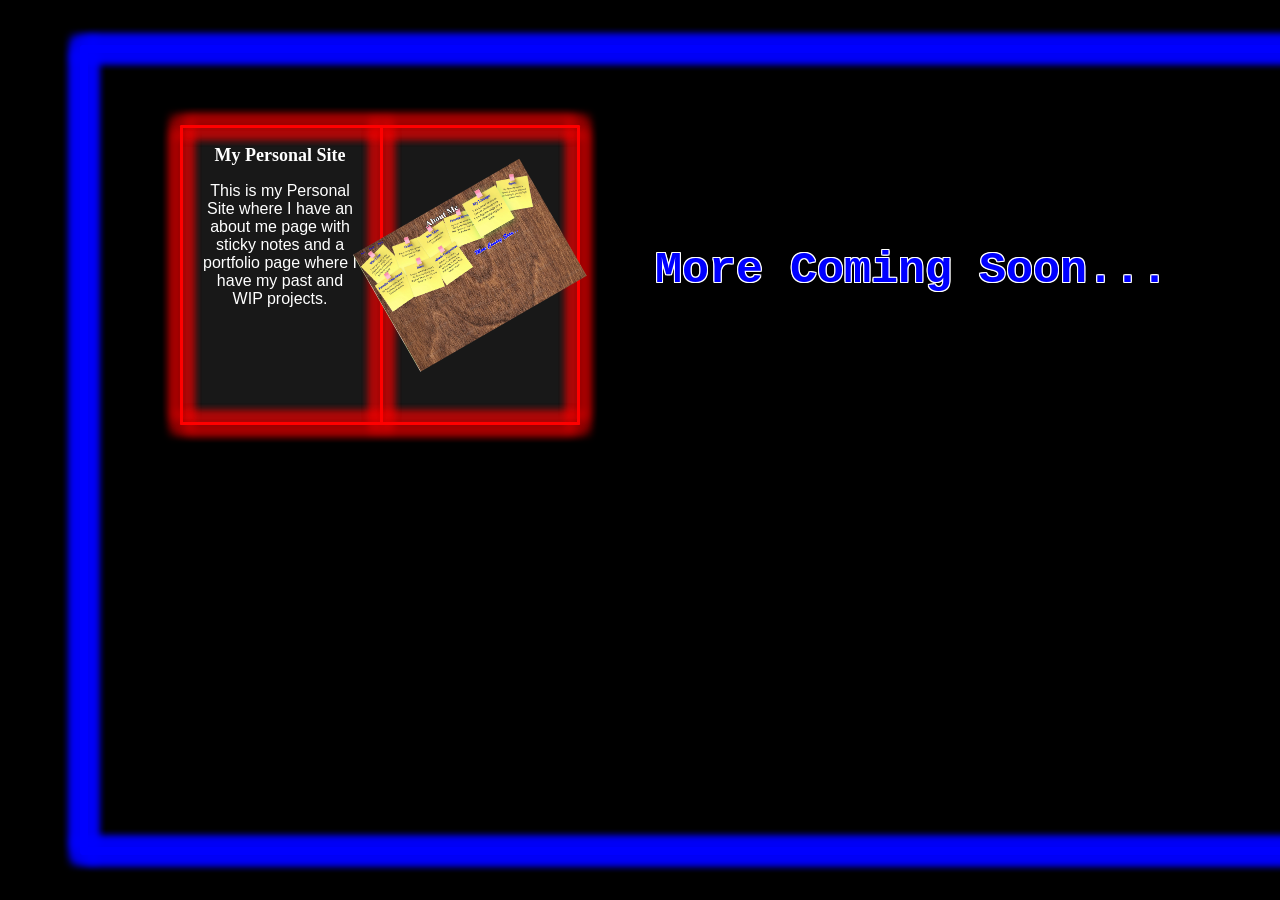
==== My Portfolio/index.html @ aa248a1c "This is my personal site. I added sticky notes and a portfolio page. This repository will only have " ====
<html lang="en">
    <head>
        <link rel="stylesheet" href="style.css">
    </head>
    <body>
    </body>
    <div class="background-area-proper">
        <div class="vert-line-on-edge" style="left: 0;"></div>
        <div class="vert-line-on-edge" style="right: 0;"></div>
        <div class="hor-line-on-edge" style="left: 0; top: 0;"></div>
        <div class="hor-line-on-edge" style="left: 0; bottom: 0;"></div>
        <div class="portfolio-box-item" style="left: 100px; top: 80px;">
            <div class="portfolio-border-vert" style="left: 0;"></div>
            <div class="portfolio-border-vert" style="right: 0;"></div>
            <div class="portfolio-border-hor" style="top: 0;"></div>
            <div class="portfolio-border-hor" style="bottom: 0;"></div>
            <div class="portfolio-border-vert" style="left: 200px;"></div>
            <div class="text-box-portfolio">
                <span style="font-size: large;">My Personal Site</span>
                <p>This is my Personal Site where I have an about me page with sticky notes and a portfolio page where I have my past and WIP projects.</p>
            </div>
            <div class="image-box-portfolio">
                <div style="transform: translateY(45%) translateX(-15%) rotate(-30deg);">
                    <img src="Personal Site image.png" alt="Personal Site Image">
                </div>
            </div>
        </div>
        <div class="text-on-board" style="top: 200px; left: 575;">
            More Coming Soon...
        </div>
    </div>
</html>
---- My Portfolio/style.css ----
:root {
    --outerline-color: blue;
    --outerline-inside-color: rgba(0, 0, 255, 1);
    --inner-color-portfolio: red;
    --outer-color-portfolio: red;
}

body {
    font-family: 'Courier New', Courier, monospace;
    background-color: black;
    color: white;
    min-width: 1600px;
    margin: 0 auto;

}

.background-area-proper {
    /*This will be the background*/
    position: relative;
    top: 50%;
    transform: translateY(-50%);
    width: 1440px;
    height: 90vh;
    margin: 0 auto;
    background-color: black;
    
}

.vert-line-on-edge {
    position: absolute;
    height: 100%;
    width: 8px;
    background-color: var(--outerline-inside-color);
    border-radius: 400px;
    opacity: 100%;
/*    box-shadow:
        -8px -8px 10px 1px blue,  8px -8px 10px 1px blue, -8px 8px 10px 1px blue,  8px 8px 10px 1px blue,
        -8px  0px 10px 1px blue,  8px  0px 10px 1px blue,  0px 8px 10px 1px blue,  0px -8px 10px 1px blue;
*/
    box-shadow:
        -8px -8px 10px 0px var(--outerline-color),  8px -8px 10px 0px var(--outerline-color), -8px 8px 10px 0px var(--outerline-color),  8px 8px 10px 0px var(--outerline-color),
        -8px  0px 10px 0px var(--outerline-color),  8px  0px 10px 0px var(--outerline-color),  0px 8px 10px 0px var(--outerline-color),  0px -8px 10px 0px var(--outerline-color);
    
}

.hor-line-on-edge {
    position: absolute;
    height: 8px;
    width: 100%;
    background-color: var(--outerline-inside-color);
    border-radius: 400px;
    opacity: 100%;
    box-shadow:
        -8px -8px 10px 0px var(--outerline-color),  8px -8px 10px 0px var(--outerline-color), -8px 8px 10px 0px var(--outerline-color),  8px 8px 10px 0px var(--outerline-color),
        -8px  0px 10px 0px var(--outerline-color),  8px  0px 10px 0px var(--outerline-color),  0px 8px 10px 0px var(--outerline-color),  0px -8px 10px 0px var(--outerline-color);

}

.portfolio-box-item {
    position: absolute;
    width: 400px;
    height: 300px;
    transition: transform 0.2s ease-in-out;
    background-color: rgba(128, 128, 128, 0.185);
    color: white;    
}

.text-box-portfolio {
    /* Apna Time Aayega is the song i'm listening to while making this portion of the code :P*/
    position: absolute;
    height:  300px;
    width: 200;
    top: 0;
    left: 0;
    padding: 20px;
    box-sizing: border-box;
    font-family: 'Comic Sans MS', cursive, sans-serif;
    text-align: center;
}

span {
    font-family:'Times New Roman', Times, serif;
    font-weight: bold;
}

.image-box-portfolio {
    /* Angels For Each Other -Martin Garrix and Arijit Singh is the song i'm listening to while making this portion of the code :P*/
    position: absolute;
    height:  300px;
    width: 200px;
    top: 0;
    right: 0;
    padding: 20px;
    box-sizing: border-box;
}

img {
    max-width: 120%; 
    max-height: 120%;
    object-fit: cover;
}

.portfolio-box-item:hover {
    transform: scale(1.2) !important;
}



.portfolio-border-vert {
    position: absolute;
    height: 100%;
    width: 3px;
    background-color: var(--inner-color-portfolio);
    border-radius: 400px;
    box-shadow:
        -8px -8px 10px 0px var(--outer-color-portfolio),  8px -8px 10px 0px var(--outer-color-portfolio), -8px 8px 10px 0px var(--outer-color-portfolio),  8px 8px 10px 0px var(--outer-color-portfolio),
        -8px  0px 10px 0px var(--outer-color-portfolio),  8px  0px 10px 0px var(--outer-color-portfolio),  0px 8px 10px 0px var(--outer-color-portfolio),  0px -8px 10px 0px var(--outer-color-portfolio);
    
}

.portfolio-border-hor {
    position: absolute;
    border-radius: 400px;
    background-color: var(--inner-color-portfolio);
    width: 100%;
    height: 3px;
    box-shadow:
        -8px -8px 10px 0px var(--outer-color-portfolio),  8px -8px 10px 0px var(--outer-color-portfolio), -8px 8px 10px 0px var(--outer-color-portfolio),  8px 8px 10px 0px var(--outer-color-portfolio),
        -8px  0px 10px 0px var(--outer-color-portfolio),  8px  0px 10px 0px var(--outer-color-portfolio),  0px 8px 10px 0px var(--outer-color-portfolio),  0px -8px 10px 0px var(--outer-color-portfolio);

}

.text-on-board {
  position: absolute;
  color: blue;
  font: 'Permanent Marker', 'Playpen Sans';
  font-weight: bold;
  font-size: 45px;
  text-shadow:
    -1px -1px 0 white,  1px -1px 0 white, -1px 1px 0 white,  1px 1px 0 white,
    -1px  0px 0 white,  1px  0px 0 white,  0px 1px 0 white,  0px -1px 0 white;
  text-wrap: nowrap;
}
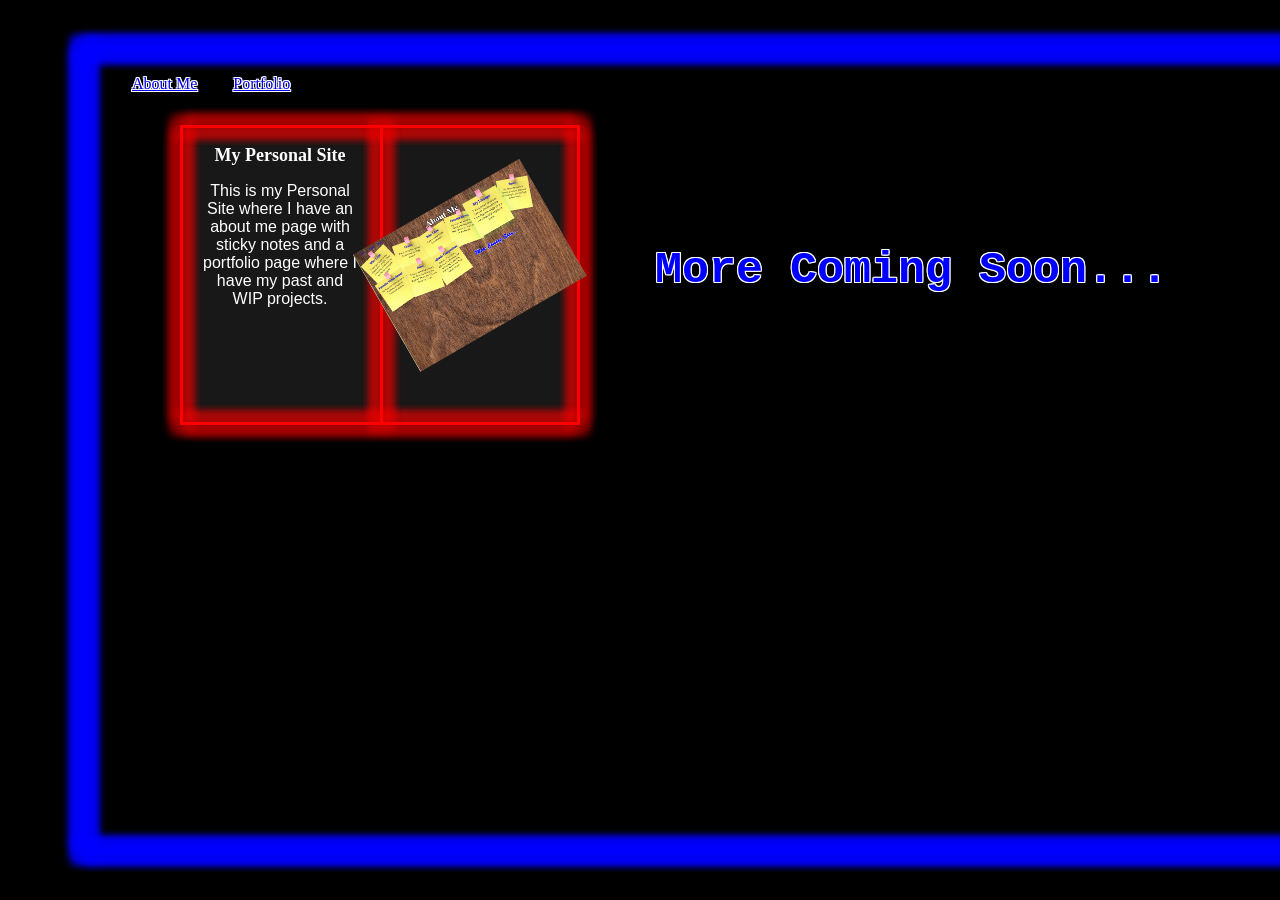
==== commit 82674fc1: "Added Navbar to Portfolio and added link to About Me" ====
--- a/My Portfolio/index.html
+++ b/My Portfolio/index.html
@@ -5,6 +5,10 @@
     <body>
     </body>
     <div class="background-area-proper">
+        <div class="navbar">
+            <a href="https://charfoal.github.io/Sticky-Notes/">About Me</a>
+            <a href="https://charfoal.github.io/Page-2/">Portfolio</a>
+        </div>
         <div class="vert-line-on-edge" style="left: 0;"></div>
         <div class="vert-line-on-edge" style="right: 0;"></div>
         <div class="hor-line-on-edge" style="left: 0; top: 0;"></div>
--- a/My Portfolio/style.css
+++ b/My Portfolio/style.css
@@ -12,6 +12,25 @@
     min-width: 1600px;
     margin: 0 auto;
 
+}
+
+.navbar {
+  opacity: 100%;
+    position: absolute;
+    top: 10;
+    margin: 20px;
+    a:before {
+    content: " "; 
+    display: inline-block; 
+    width: 32px;
+    }
+    text-align:left;
+    align-content:normal;  
+    font-family: 'Brush Script MT', 'Brush Script Std', cursive;
+    z-index: 9998;
+    text-shadow:
+    -1px -1px 0 white,  1px -1px 0 white, -1px 1px 0 white,  1px 1px 0 white,
+    -1px  0px 0 white,  1px  0px 0 white,  0px 1px 0 white,  0px -1px 0 white;
 }
 
 .background-area-proper {
